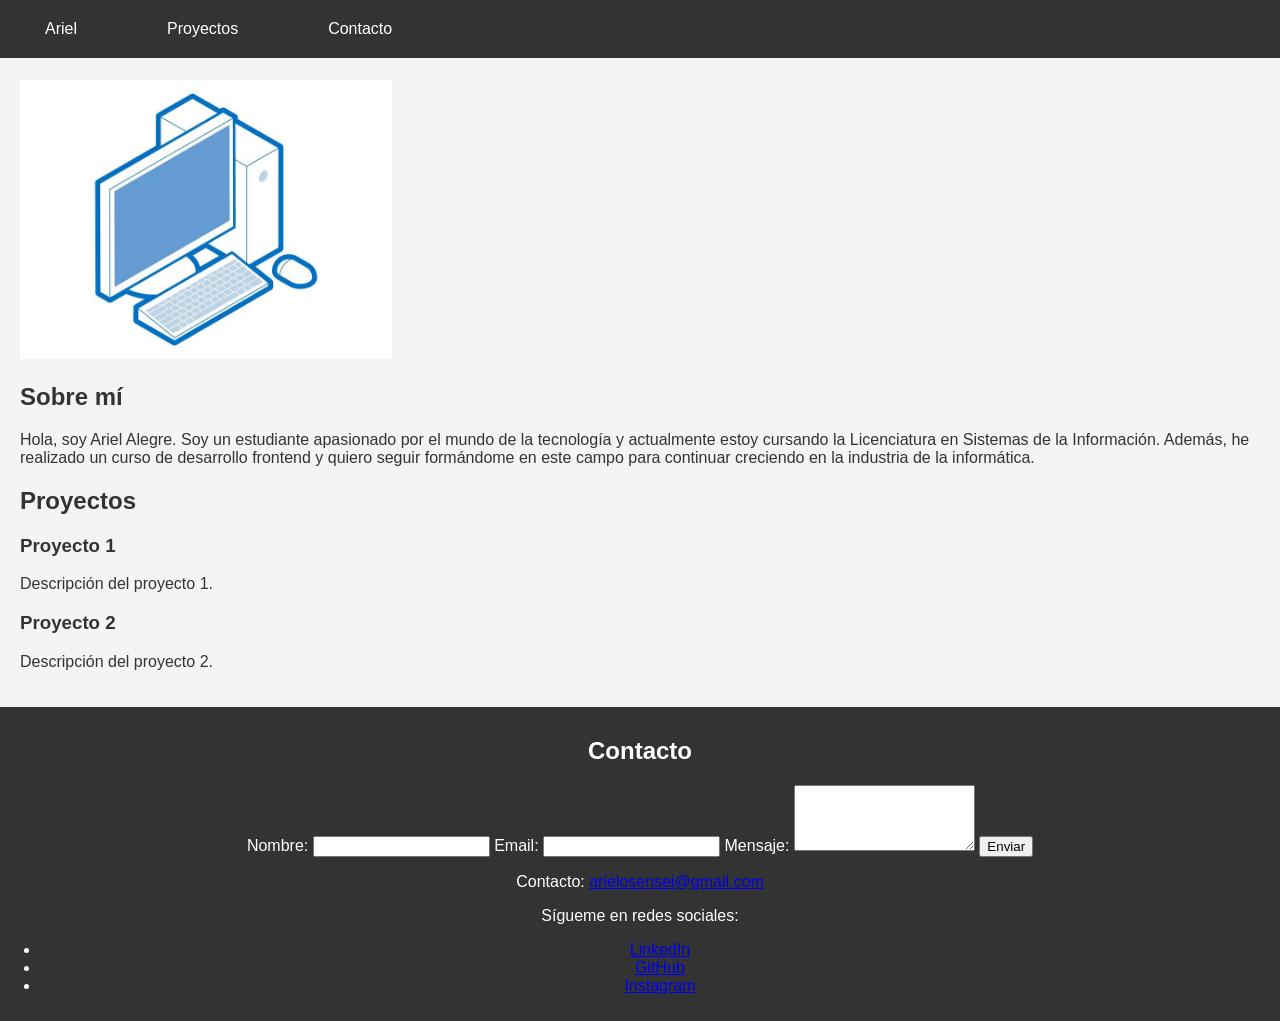
==== index.html @ 97932531 "Update index.html" ====
<!DOCTYPE html>
<html lang="es">
<head>
    <meta charset="UTF-8">
    <meta name="viewport" content="width=device-width, initial-scale=1.0">
    <link rel="icon" href="img/icono web.png" type="image/png">
    <link rel="stylesheet" href="/css/style.css">
    <title>Ariel Alegre - Portafolio</title>
</head>
<body>
    <header>
        <nav id="navbar">
            <div class="menu-toggle" id="menu-toggle" aria-label="Toggle navigation">
                <span class="bar"></span>
                <span class="bar"></span>
                <span class="bar"></span>
            </div>
            <ul id="menu" class="hidden">
                <li><a href="#about">Ariel</a></li>
                <li><a href="#projects">Proyectos</a></li>  
                <li><a href="#contacto">Contacto</a></li>
            </ul>
        </nav>
    </header>
    
    <main>
        <div id="about" id="div-imagen">
            <img id="img-titulo" src="/img/icon.large" alt="Icono representativo de Ariel Alegre">
        </div>
        <section>
            <h1>Sobre mí</h1>
            <p>Hola, soy Ariel Alegre. Soy un estudiante apasionado por el mundo de la tecnología y actualmente estoy
                cursando la Licenciatura en Sistemas de la Información. Además, he realizado un curso de desarrollo
                frontend y quiero seguir formándome en este campo para continuar creciendo en la industria de la
                informática.</p>
        </section>  
        <section id="projects">
            <h2>Proyectos</h2>
            <div class="project">
                <h3>Proyecto 1</h3>
                <p>Descripción del proyecto 1.</p>
            </div>
            <div class="project">
                <h3>Proyecto 2</h3>
                <p>Descripción del proyecto 2.</p>
            </div>
            <!-- Puedes añadir más proyectos aquí -->
        </section>
    </main>
    
    <footer>
        <section id="contacto">
            <h2>Contacto</h2>
            <form action="mailto:arielosensei@gmail.com" method="post" enctype="text/plain">
                <label for="name">Nombre:</label>
                <input type="text" id="name" name="name" required>
                <label for="email">Email:</label>
                <input type="email" id="email" name="email" required>
                <label for="message">Mensaje:</label>
                <textarea id="message" name="message" rows="4" required></textarea>
                <input type="submit" value="Enviar">
            </form>
        </section>
        
        

        <p id="contacto-info">Contacto: <a href="mailto:arielosensei@gmail.com">arielosensei@gmail.com</a></p>
        <p>Sígueme en redes sociales:</p>
        <ul>
            <li><a href="www.linkedin.com/in/ariel-alegre-224a5b248" target="_blank" rel="noopener noreferrer">LinkedIn</a></li>
            <li><a href="https://github.com/ArielAlegre12" target="_blank" rel="noopener noreferrer">GitHub</a></li>
            <li><a href="https://acortar.link/epexFr" target="_blank" rel="noopener noreferrer">Instagram</a></li>
        </ul>
    </footer>

    <script src="/js/main.js"></script>
</body>
</html>
---- css/style.css ----
/* General */
body {
    font-family: Arial, sans-serif;
    margin: 0;
    padding: 0;
    background-color: #f4f4f4;
    color: #333;
}

header {
    margin: 0;
    padding: 0;
}

/* Estilos para el menú de navegación fijo */
#navbar {
    position: fixed;
    top: 0;
    left: 0;
    width: 100%;
    background-color: #333;
    color: #fff;
    padding: 10px 0;
    text-align: center;
    z-index: 1000;
    display: flex;
    justify-content: space-between;
    align-items: center;
}

.menu-toggle {
    display: none;
    cursor: pointer;
}

.menu-toggle .bar {
    display: block;
    width: 25px;
    height: 3px;
    background-color: #fff;
    margin: 5px auto;
    transition: 0.3s;
}

/* Menú desplegable y desplazable para dispositivos móviles */
#menu {
    list-style: none;
    margin: 0;
    padding: 0;
    position: fixed;
    top: 0;
    left: -250px; /* Posición inicial fuera de la vista */
    width: 250px;
    height: 100vh;
    background-color: #333;
    display: flex;
    flex-direction: column;
    justify-content: center;
    transition: left 0.3s ease; /* Animación de desplazamiento */
}

#menu.show {
    left: 0; /* Mueve el menú a la vista */
}

/* Ajusta el contenido principal */
main {
    padding: 20px;
    margin-top: 60px; /* Ajusta este valor según la altura del menú */
    transition: margin-left 0.3s ease;
}

main.shifted {
    margin-left: 250px; /* Desplaza el contenido principal hacia la derecha */
}

#menu li {
    margin: 15px 0;
    text-align: center;
}

#menu a {
    color: #fff;
    text-decoration: none;
    padding: 10px;
    display: block;
    transition: background-color 0.3s ease;
}

#menu a:hover {
    background-color: #555;
}

#navbar a {
    color: #fff; /* Color del texto de los enlaces */
    text-decoration: none; /* Elimina el subrayado de los enlaces */
    margin: 0 15px; /* Espaciado entre los enlaces */
    padding: 10px 15px; /* Espaciado interno de los enlaces */
    display: inline-block; /* Muestra los enlaces en línea y permite padding */
    position: relative;
    transition: all 0.3s ease;
}

/* Efecto de reflejo al pasar el cursor */
#navbar a::after {
    content: '';
    position: absolute;
    left: 0;
    bottom: -5px; /* Ajusta esta distancia según sea necesario */
    width: 100%;
    height: 2px; /* Altura del reflejo */
    background: rgba(255, 255, 255, 0.5); /* Color del reflejo */
    transform: scaleX(0);
    transition: transform 0.3s ease;
}

#navbar a:hover::after {
    transform: scaleX(1);
}

#navbar a:hover {
    filter: brightness(1.2); /* Efecto de brillo para el enlace */
}

/* Estilos para el pie de página */
footer {
    background-color: #333;
    color: #fff;
    text-align: center;
    padding: 10px 0;
}

.footer-contact {
    padding: 10px;
}

/* Estilos para la imagen */
#div-imagen {
    text-align: center;
    margin-bottom: 20px;
}

#img-titulo {
    max-width: 30%;
    height: auto;
}

/* Media query para pantallas grandes (más de 768px) */
@media (min-width: 769px) {
    /* Muestra el menú directamente en pantallas grandes */
    #menu {
        position: relative;
        left: 0;
        width: auto;
        height: auto;
        display: flex; /* Alinea los ítems horizontalmente */
        flex-direction: row; /* Asegúrate de que los elementos estén en línea */
        justify-content: center; /* Centra el menú */
        background-color: transparent; /* No es necesario que sea fijo ni tenga un fondo */
    }

    #menu li {
        margin: 0 15px; /* Espaciado entre los ítems del menú */
    }

    /* Oculta el menú hamburguesa en pantallas grandes */
    .menu-toggle {
        display: none;
    }
}

/* Media query para dispositivos móviles (menos de 768px) */
@media (max-width: 768px) {
    #navbar a {
        display: block;
        margin: 10px 0;
    }

    .footer-contact {
        text-align: left;
        padding-left: 10px;
    }

    #contacto {
        padding: 15px; /* Ajusta el padding en dispositivos móviles */
        background-color: #fff; /* Fondo blanco para mayor contraste */
        color: #333; /* Color del texto en negro */
        margin: 20px 0;
        border-radius: 8px; /* Bordes redondeados */
    }

    form {
        display: block; /* Cambia a bloque para evitar problemas de superposición */
    }

    input[type="text"],
    input[type="email"],
    textarea {
        font-size: 16px; /* Ajusta el tamaño de fuente para campos de entrada */
        width: 100%;
        padding: 10px;
        border: 1px solid #ccc;
        border-radius: 4px; /* Bordes redondeados en campos de entrada */
        box-sizing: border-box; /* Asegura que el padding no aumente el tamaño total */
    }

    input[type="submit"] {
        width: 100%; /* Hacer que el botón ocupe todo el ancho disponible */
        background-color: #333;
        color: #fff;
        border: none;
        padding: 10px 20px;
        border-radius: 4px;
        cursor: pointer;
        font-size: 16px;
    }

    input[type="submit"]:hover {
        background-color: #555;
    }

    #img-titulo {
        max-width: 100%; /* Ajusta la imagen al tamaño del contenedor en dispositivos móviles */
    }

    #menu {
        top: 60px; /* Ajusta según la altura del menú */
        left: -100%; /* Fuera de la vista al inicio */
        width: 200px; /* Se añadió el punto y coma */
        background-color: #333;
    }

    main.shifted {
        margin-left: 200px; /* Ajusta el desplazamiento del contenido principal */
    }

    #menu.show {
        left: 0;
    }

    .menu-toggle {
        display: block;
    }
}
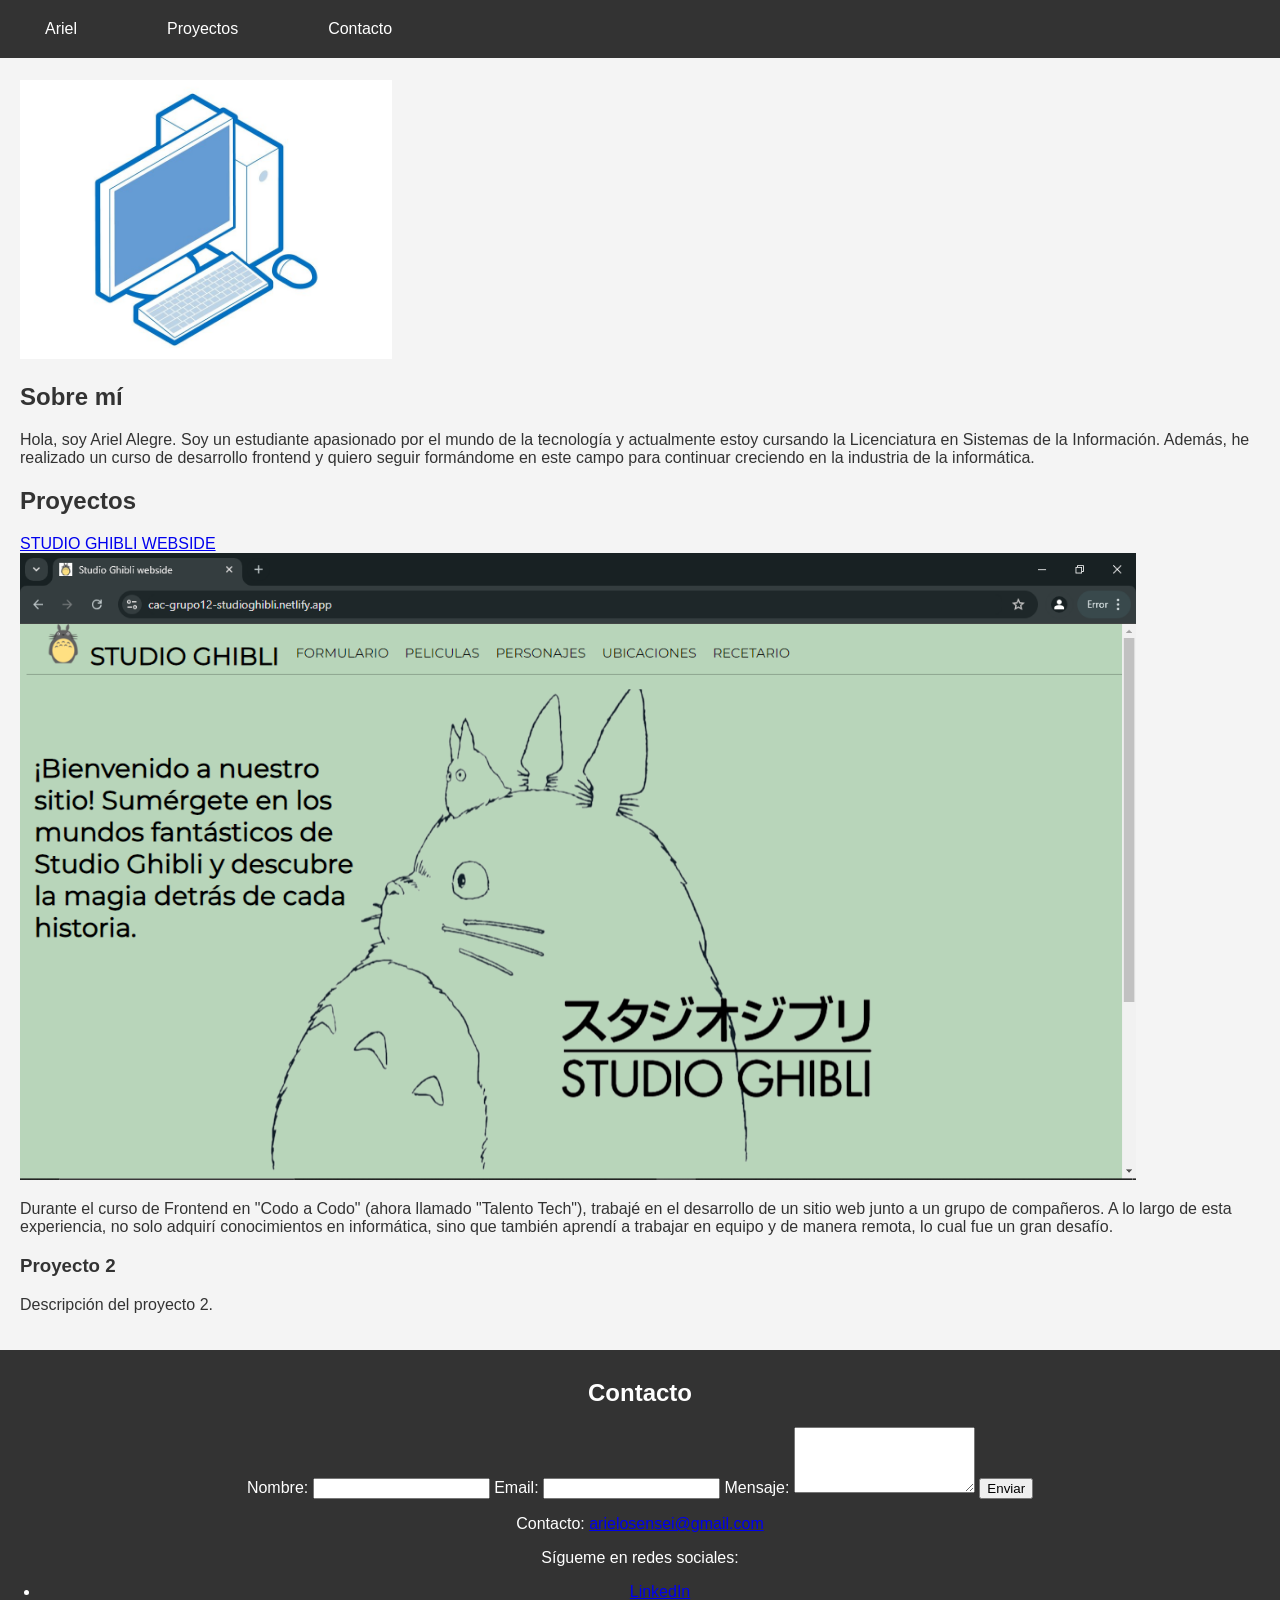
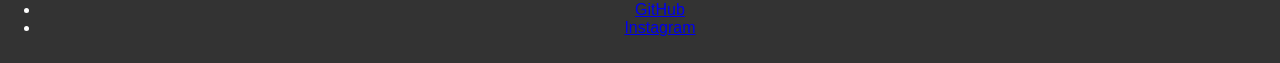
==== commit fb14a689: "1 agregue imagen y descripción en proyectos" ====
--- a/index.html
+++ b/index.html
@@ -1,5 +1,6 @@
 <!DOCTYPE html>
 <html lang="es">
+
 <head>
     <meta charset="UTF-8">
     <meta name="viewport" content="width=device-width, initial-scale=1.0">
@@ -7,6 +8,7 @@
     <link rel="stylesheet" href="/css/style.css">
     <title>Ariel Alegre - Portafolio</title>
 </head>
+
 <body>
     <header>
         <nav id="navbar">
@@ -17,28 +19,37 @@
             </div>
             <ul id="menu" class="hidden">
                 <li><a href="#about">Ariel</a></li>
-                <li><a href="#projects">Proyectos</a></li>  
+                <li><a href="#projects">Proyectos</a></li>
                 <li><a href="#contacto">Contacto</a></li>
             </ul>
         </nav>
     </header>
-    
+
     <main>
         <div id="about" id="div-imagen">
             <img id="img-titulo" src="/img/icon.large" alt="Icono representativo de Ariel Alegre">
         </div>
         <section>
-            <h1>Sobre mí</h1>
-            <p>Hola, soy Ariel Alegre. Soy un estudiante apasionado por el mundo de la tecnología y actualmente estoy
-                cursando la Licenciatura en Sistemas de la Información. Además, he realizado un curso de desarrollo
-                frontend y quiero seguir formándome en este campo para continuar creciendo en la industria de la
-                informática.</p>
-        </section>  
+            <div>
+                <h1>Sobre mí</h1>
+                <p>Hola, soy Ariel Alegre. Soy un estudiante apasionado por el mundo de la tecnología y actualmente
+                    estoy
+                    cursando la Licenciatura en Sistemas de la Información. Además, he realizado un curso de desarrollo
+                    frontend y quiero seguir formándome en este campo para continuar creciendo en la industria de la
+                    informática.</p>
+
+            </div>
+        </section>
         <section id="projects">
+
             <h2>Proyectos</h2>
             <div class="project">
-                <h3>Proyecto 1</h3>
-                <p>Descripción del proyecto 1.</p>
+                <a href="https://cac-grupo12-studioghibli.netlify.app/" target="_blank">STUDIO GHIBLI WEBSIDE</a>
+                <img id="studio-ghibli-captura" src="/img/studio-ghibli-captura-pagina.png" alt="">
+                <p>Durante el curso de Frontend en "Codo a Codo" (ahora llamado "Talento Tech"), trabajé en el
+                    desarrollo de un sitio web junto a un grupo de compañeros. A lo largo de esta experiencia, no solo
+                    adquirí conocimientos en informática, sino que también aprendí a trabajar en equipo y de manera
+                    remota, lo cual fue un gran desafío.</p>
             </div>
             <div class="project">
                 <h3>Proyecto 2</h3>
@@ -47,7 +58,7 @@
             <!-- Puedes añadir más proyectos aquí -->
         </section>
     </main>
-    
+
     <footer>
         <section id="contacto">
             <h2>Contacto</h2>
@@ -61,13 +72,13 @@
                 <input type="submit" value="Enviar">
             </form>
         </section>
-        
-        
+
+
 
         <p id="contacto-info">Contacto: <a href="mailto:arielosensei@gmail.com">arielosensei@gmail.com</a></p>
         <p>Sígueme en redes sociales:</p>
         <ul>
-            <li><a href="www.linkedin.com/in/ariel-alegre-224a5b248" target="_blank" rel="noopener noreferrer">LinkedIn</a></li>
+            <li><a href="https://acortar.link/3mR8lQ" target="_blank" rel="noopener noreferrer">LinkedIn</a></li>
             <li><a href="https://github.com/ArielAlegre12" target="_blank" rel="noopener noreferrer">GitHub</a></li>
             <li><a href="https://acortar.link/epexFr" target="_blank" rel="noopener noreferrer">Instagram</a></li>
         </ul>
@@ -75,5 +86,5 @@
 
     <script src="/js/main.js"></script>
 </body>
-</html>
-    +
+</html>
--- a/css/style.css
+++ b/css/style.css
@@ -241,4 +241,11 @@
     .menu-toggle {
         display: block;
     }
-}
+    
+}
+
+#studio-ghibli-captura{
+    text-align: center;
+    width: 90%;
+    height: auto;
+}
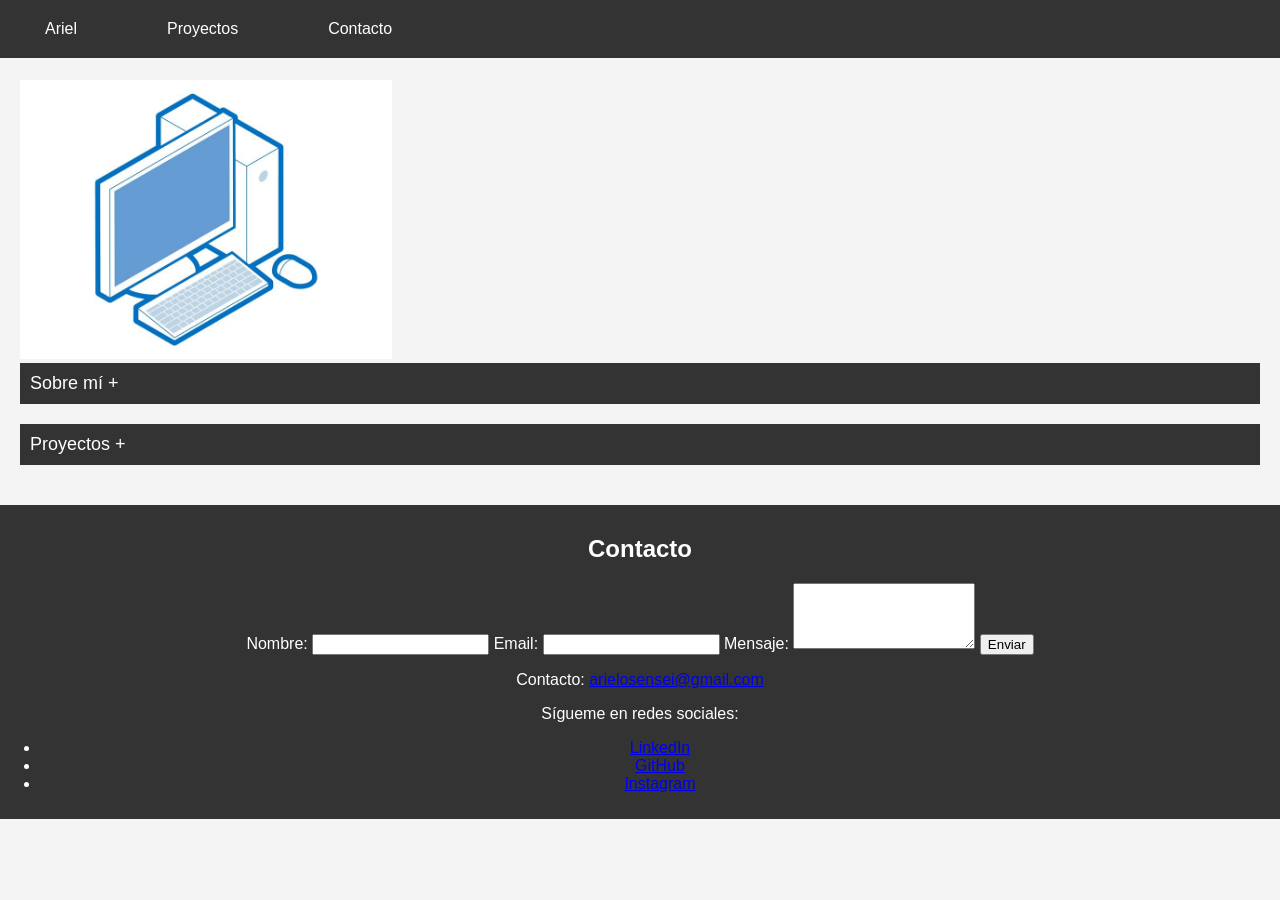
==== commit cced8ece: "2 menu desplazable" ====
--- a/index.html
+++ b/index.html
@@ -30,20 +30,20 @@
             <img id="img-titulo" src="/img/icon.large" alt="Icono representativo de Ariel Alegre">
         </div>
         <section>
-            <div>
+            <button class="collapsible">Sobre mí +</button>
+            <div class="content">
                 <h1>Sobre mí</h1>
                 <p>Hola, soy Ariel Alegre. Soy un estudiante apasionado por el mundo de la tecnología y actualmente
                     estoy
                     cursando la Licenciatura en Sistemas de la Información. Además, he realizado un curso de desarrollo
                     frontend y quiero seguir formándome en este campo para continuar creciendo en la industria de la
                     informática.</p>
-
             </div>
         </section>
         <section id="projects">
-
-            <h2>Proyectos</h2>
-            <div class="project">
+            <button class="collapsible">Proyectos +</button>
+            <div class="content">
+                <div class="project">
                 <a href="https://cac-grupo12-studioghibli.netlify.app/" target="_blank">STUDIO GHIBLI WEBSIDE</a>
                 <img id="studio-ghibli-captura" src="/img/studio-ghibli-captura-pagina.png" alt="">
                 <p>Durante el curso de Frontend en "Codo a Codo" (ahora llamado "Talento Tech"), trabajé en el
@@ -55,7 +55,7 @@
                 <h3>Proyecto 2</h3>
                 <p>Descripción del proyecto 2.</p>
             </div>
-            <!-- Puedes añadir más proyectos aquí -->
+            </div>
         </section>
     </main>
 
--- a/css/style.css
+++ b/css/style.css
@@ -249,3 +249,40 @@
     width: 90%;
     height: auto;
 }
+
+/* Estilos para el collapser */
+.collapsible {
+    background-color: #333;
+    color: white;
+    cursor: pointer;
+    padding: 10px;
+    width: 100%;
+    border: none;
+    text-align: left;
+    outline: none;
+    font-size: 18px;
+    margin-bottom: 10px;
+    transition: background-color 0.3s ease; /* Transición suave para el color de fondo */
+}
+
+/* Efecto cuando está activo o al pasar el cursor */
+.active, .collapsible:hover {
+    background-color: #555;
+}
+
+/* Estilos para el contenido del colapsable */
+.content {
+    max-height: 0; /* El contenido está colapsado inicialmente */
+    overflow: hidden;
+    background-color: #f4f4f4;
+    margin-bottom: 10px;
+    transition: max-height 0.3s ease-out; /* Transición suave para expandir el contenido */
+    padding: 0 18px; /* Espaciado interno del contenido */
+    box-sizing: border-box;
+}
+
+/* Añadir padding visible solo cuando el contenido está abierto */
+.content.show {
+    padding-top: 10px; /* Añadir espaciado interno cuando esté abierto */
+    padding-bottom: 10px;
+}
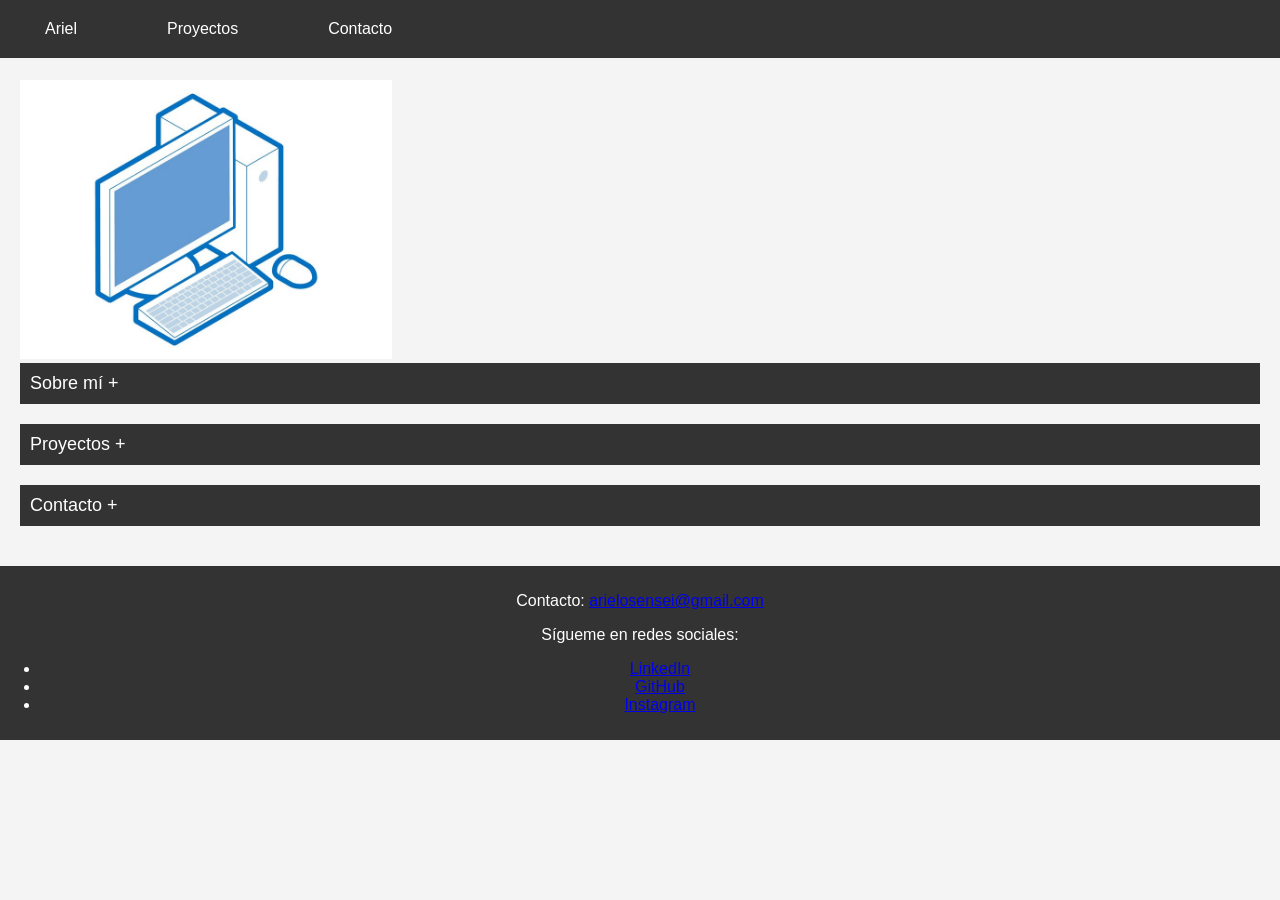
==== commit ad8c105a: "Update index.html" ====
--- a/index.html
+++ b/index.html
@@ -57,24 +57,24 @@
             </div>
             </div>
         </section>
+        <section id="contacto">
+            <button class="collapsible">Contacto +</button>
+            <div class="content">
+                <form action="mailto:arielosensei@gmail.com" method="post" enctype="text/plain">
+                    <label for="name">Nombre:</label>
+                    <input type="text" id="name" name="name" required>
+                    <label for="email">Email:</label>
+                    <input type="email" id="email" name="email" required>
+                    <label for="message">Mensaje:</label>
+                    <textarea id="message" name="message" rows="4" required></textarea>
+                    <input type="submit" value="Enviar">
+                </form>
+            </div>
+        </section>        
+        
     </main>
 
-    <footer>
-        <section id="contacto">
-            <h2>Contacto</h2>
-            <form action="mailto:arielosensei@gmail.com" method="post" enctype="text/plain">
-                <label for="name">Nombre:</label>
-                <input type="text" id="name" name="name" required>
-                <label for="email">Email:</label>
-                <input type="email" id="email" name="email" required>
-                <label for="message">Mensaje:</label>
-                <textarea id="message" name="message" rows="4" required></textarea>
-                <input type="submit" value="Enviar">
-            </form>
-        </section>
-
-
-
+        <footer>
         <p id="contacto-info">Contacto: <a href="mailto:arielosensei@gmail.com">arielosensei@gmail.com</a></p>
         <p>Sígueme en redes sociales:</p>
         <ul>
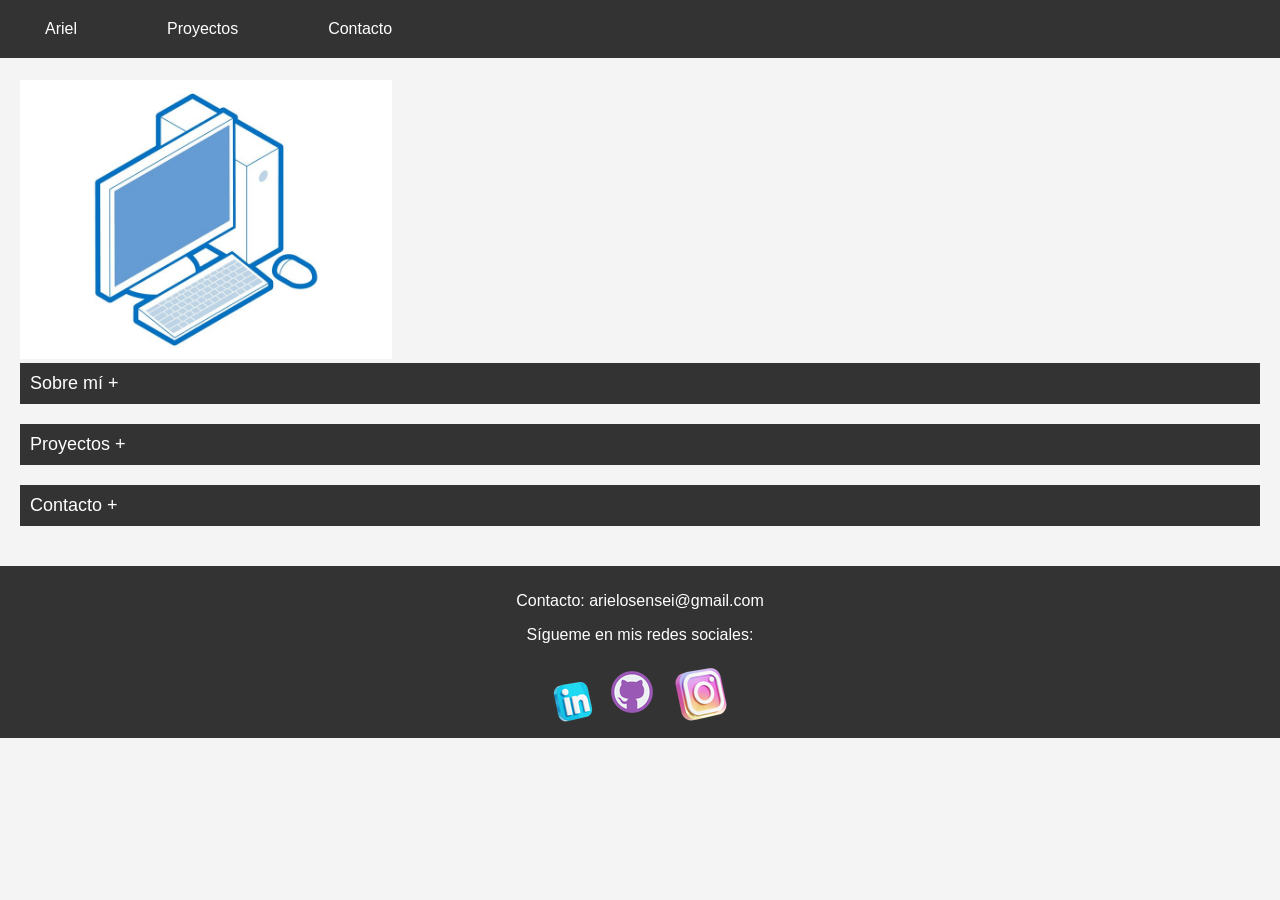
==== commit edf75802: "1" ====
--- a/index.html
+++ b/index.html
@@ -44,17 +44,19 @@
             <button class="collapsible">Proyectos +</button>
             <div class="content">
                 <div class="project">
-                <a href="https://cac-grupo12-studioghibli.netlify.app/" target="_blank">STUDIO GHIBLI WEBSIDE</a>
-                <img id="studio-ghibli-captura" src="/img/studio-ghibli-captura-pagina.png" alt="">
-                <p>Durante el curso de Frontend en "Codo a Codo" (ahora llamado "Talento Tech"), trabajé en el
-                    desarrollo de un sitio web junto a un grupo de compañeros. A lo largo de esta experiencia, no solo
-                    adquirí conocimientos en informática, sino que también aprendí a trabajar en equipo y de manera
-                    remota, lo cual fue un gran desafío.</p>
-            </div>
-            <div class="project">
-                <h3>Proyecto 2</h3>
-                <p>Descripción del proyecto 2.</p>
-            </div>
+                    <h3>Proyecto de curso de Front-end</h3>
+                    <a href="https://cac-grupo12-studioghibli.netlify.app/" target="_blank">STUDIO GHIBLI WEBSIDE</a>
+                    <img id="studio-ghibli-captura" src="/img/studio-ghibli-captura-pagina.png" alt="">
+                    <p>Durante el curso de Frontend en "Codo a Codo" (ahora llamado "Talento Tech"), trabajé en el
+                        desarrollo de un sitio web junto a un grupo de compañeros. A lo largo de esta experiencia, no
+                        solo
+                        adquirí conocimientos en informática, sino que también aprendí a trabajar en equipo y de manera
+                        remota, lo cual fue un gran desafío.</p>
+                </div>
+                <div class="project">
+                    <h3>Sitio de Mini Juegos</h3>
+                    <p>Descripción del proyecto 2.</p>
+                </div>
             </div>
         </section>
         <section id="contacto">
@@ -70,18 +72,19 @@
                     <input type="submit" value="Enviar">
                 </form>
             </div>
-        </section>        
-        
+        </section>
+
     </main>
 
-        <footer>
+    <footer>
         <p id="contacto-info">Contacto: <a href="mailto:arielosensei@gmail.com">arielosensei@gmail.com</a></p>
-        <p>Sígueme en redes sociales:</p>
-        <ul>
-            <li><a href="https://acortar.link/3mR8lQ" target="_blank" rel="noopener noreferrer">LinkedIn</a></li>
-            <li><a href="https://github.com/ArielAlegre12" target="_blank" rel="noopener noreferrer">GitHub</a></li>
-            <li><a href="https://acortar.link/epexFr" target="_blank" rel="noopener noreferrer">Instagram</a></li>
-        </ul>
+        <p>Sígueme en mis redes sociales:</p>
+        <a href="https://acortar.link/3mR8lQ" target="_blank" rel="noopener noreferrer"><img
+                src="/img/logo_linkedin_icon_267309.ico" alt="linkedin"></a>
+        <a href="https://github.com/ArielAlegre12" target="_blank" rel="noopener noreferrer"><img
+                src="/img/github_git_hub_logo_icon_132878.ico" alt="github"></a>
+        <a href="https://acortar.link/epexFr" target="_blank" rel="noopener noreferrer"><img
+                 src="/img/logo_instagram_icon_267318.ico" alt=""></a>
     </footer>
 
     <script src="/js/main.js"></script>
--- a/css/style.css
+++ b/css/style.css
@@ -286,3 +286,8 @@
     padding-top: 10px; /* Añadir espaciado interno cuando esté abierto */
     padding-bottom: 10px;
 }
+
+a{
+    color: #fff; /* Color del texto de los enlaces */
+    text-decoration: none; /* Elimina el subrayado de los enlaces */
+}
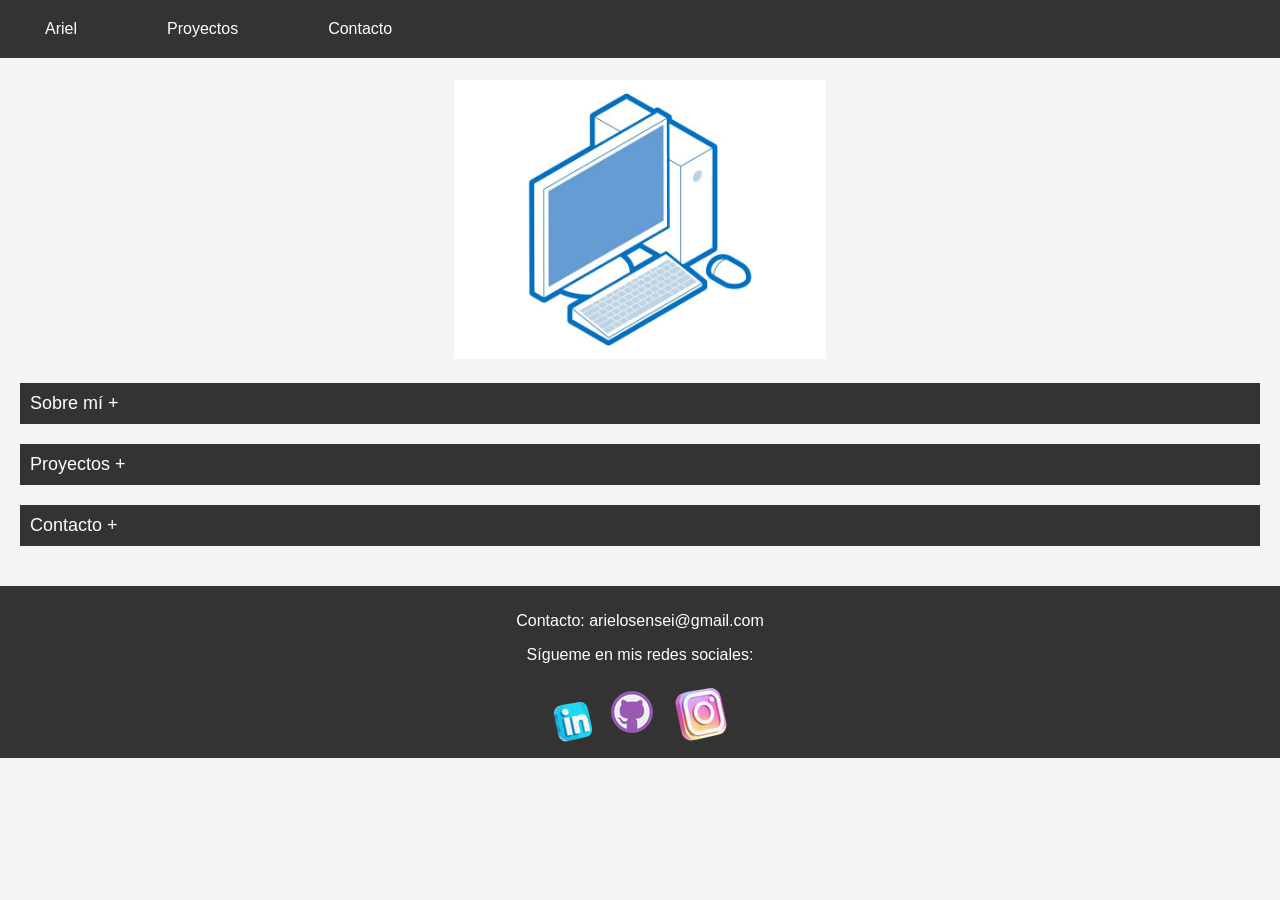
==== commit 2afa49ac: "Update index.html" ====
--- a/index.html
+++ b/index.html
@@ -5,7 +5,7 @@
     <meta charset="UTF-8">
     <meta name="viewport" content="width=device-width, initial-scale=1.0">
     <link rel="icon" href="img/icono web.png" type="image/png">
-    <link rel="stylesheet" href="/css/style.css">
+    <link rel="stylesheet" href="css/style.css">
     <title>Ariel Alegre - Portafolio</title>
 </head>
 
@@ -26,10 +26,10 @@
     </header>
 
     <main>
-        <div id="about" id="div-imagen">
-            <img id="img-titulo" src="/img/icon.large" alt="Icono representativo de Ariel Alegre">
+        <div id="div-imagen">
+            <img id="img-titulo" src="img/icon.large" alt="Icono representativo de Ariel Alegre">
         </div>
-        <section>
+        <section id="about" >
             <button class="collapsible">Sobre mí +</button>
             <div class="content">
                 <h1>Sobre mí</h1>
@@ -46,7 +46,7 @@
                 <div class="project">
                     <h3>Proyecto de curso de Front-end</h3>
                     <a href="https://cac-grupo12-studioghibli.netlify.app/" target="_blank">STUDIO GHIBLI WEBSIDE</a>
-                    <img id="studio-ghibli-captura" src="/img/studio-ghibli-captura-pagina.png" alt="">
+                    <img id="studio-ghibli-captura" src="img/studio-ghibli-captura-pagina.png" alt="">
                     <p>Durante el curso de Frontend en "Codo a Codo" (ahora llamado "Talento Tech"), trabajé en el
                         desarrollo de un sitio web junto a un grupo de compañeros. A lo largo de esta experiencia, no
                         solo
@@ -80,14 +80,14 @@
         <p id="contacto-info">Contacto: <a href="mailto:arielosensei@gmail.com">arielosensei@gmail.com</a></p>
         <p>Sígueme en mis redes sociales:</p>
         <a href="https://acortar.link/3mR8lQ" target="_blank" rel="noopener noreferrer"><img
-                src="/img/logo_linkedin_icon_267309.ico" alt="linkedin"></a>
+                src="img/logo_linkedin_icon_267309.ico" alt="linkedin"></a>
         <a href="https://github.com/ArielAlegre12" target="_blank" rel="noopener noreferrer"><img
-                src="/img/github_git_hub_logo_icon_132878.ico" alt="github"></a>
+                src="img/github_git_hub_logo_icon_132878.ico" alt="github"></a>
         <a href="https://acortar.link/epexFr" target="_blank" rel="noopener noreferrer"><img
-                 src="/img/logo_instagram_icon_267318.ico" alt=""></a>
+                 src="img/logo_instagram_icon_267318.ico" alt=""></a>
     </footer>
 
-    <script src="/js/main.js"></script>
+    <script src="js/main.js"></script>
 </body>
 
 </html>
